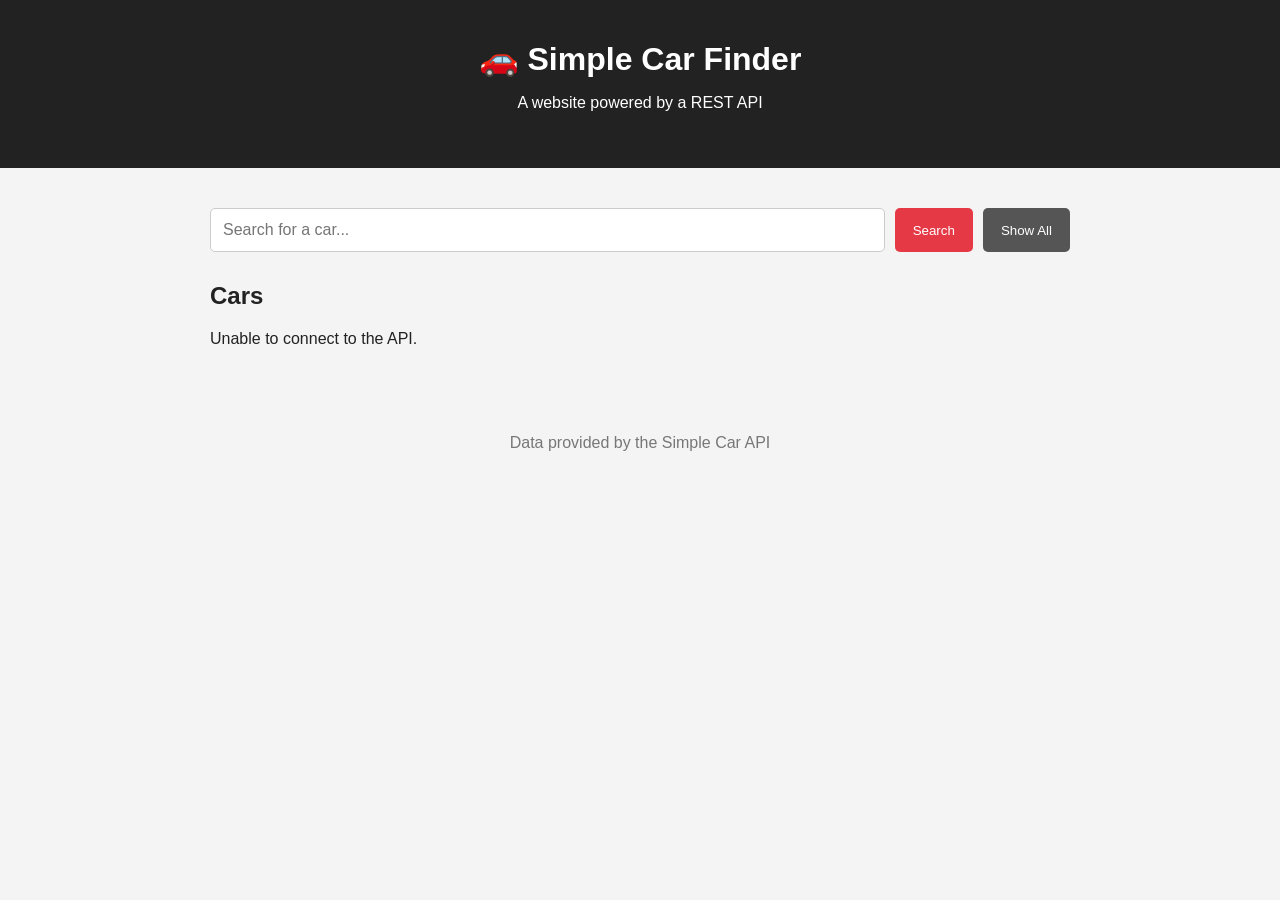
==== index.html @ 16094d71 "first commit" ====
<!DOCTYPE html>

<html lang="en">

<head>
    <meta charset="UTF-8">
    <meta name="viewport" content="width=device-width, initial-scale=1.0">
    <title>Simple Car Finder</title>
    <link rel="stylesheet" href="style.css" >
</head>


<body>
    <header>
        <h1>🚗 Simple Car Finder</h1>
        <p> A website powered by a REST API </p>
    </header>
    <main>

        <!-- SEARCH -->
        <section class="search">
            <input type="text" id="searchInput" placeholder="Search for a car...">
            <button onclick="searchCars()"> Search </button>
            <button class="secondary" onclick="loadCars()"> Show All </button>

        </section>

        <section>
            <h2>Cars</h2>
            <div id="carList" class="car-list">
                Loading cars...
            </div>
        </section>
    </main>

    <footer>
        <p> Data provided by the Simple Car API </p>
    </footer>
    <script src="app.js"></script>
</body>
</html>
---- style.css ----
* {
    box-sizing: border-box;
}


body {
    font-family: Arial, sans-serif;
    margin: 0;
    background: #f4f4f4;
    color: #222;
}

header {
    background: #222;
    color: white;
    text-align: center;
    padding: 40px 20px;
}

header h1 {
    margin: 0;
}

main {
    max-width: 900px;
    margin: 40px auto;
    padding: 0 20px;
}

.search {
    display: flex;
    gap: 10px;
    margin-bottom: 30px;
}

.search input {
    flex: 1;
    padding: 12px;
    font-size: 16px;
    border: 1px solid #ccc;
    border-radius: 5px;
}

button {
    padding: 12px 18px;
    border: none;
    border-radius: 5px;
    background: #e63946;
    color: white;
    cursor: pointer;
}

button:hover {
    background: #c92f3b;
}

button.secondary {
    background: #555;
}

.car-list {
    display: grid;
    grid-template-columns:
        repeat(auto-fit, minmax(250px, 1fr));
    gap: 20px;
}

.car-card {
    background: white;
    padding: 20px;
    border-radius: 8px;
    box-shadow:
        0 2px 8px rgba(0,0,0,0.1);
}


.car-card h3 {
    margin-top: 0;
}


.car-year {
    color: #e63946;
    font-weight: bold;
}


.car-engine {
    color: #666;
}


.car-card button {
    margin-top: 10px;
    width: 100%;
}

footer {
    text-align: center;
    padding: 30px;
    color: #777;
}
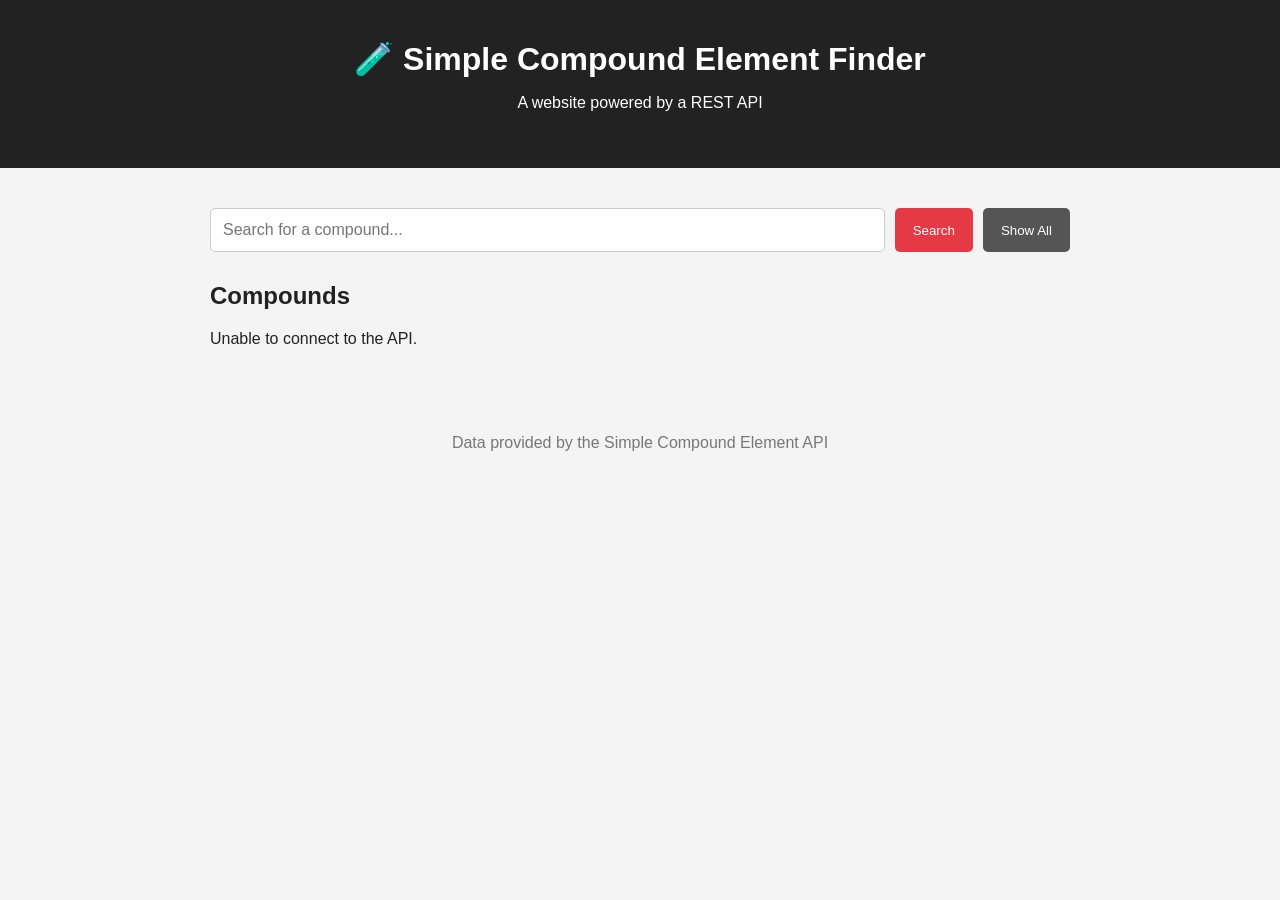
==== commit 72f25dd3: "Updated" ====
--- a/index.html
+++ b/index.html
@@ -5,37 +5,37 @@
 <head>
     <meta charset="UTF-8">
     <meta name="viewport" content="width=device-width, initial-scale=1.0">
-    <title>Simple Car Finder</title>
+    <title>Simple Compound Element Finder</title>
     <link rel="stylesheet" href="style.css" >
 </head>
 
 
 <body>
     <header>
-        <h1>🚗 Simple Car Finder</h1>
+        <h1>🧪 Simple Compound Element Finder</h1>
         <p> A website powered by a REST API </p>
     </header>
     <main>
 
         <!-- SEARCH -->
         <section class="search">
-            <input type="text" id="searchInput" placeholder="Search for a car...">
-            <button onclick="searchCars()"> Search </button>
-            <button class="secondary" onclick="loadCars()"> Show All </button>
+            <input type="text" id="searchInput" placeholder="Search for a compound...">
+            <button onclick="searchCompounds()"> Search </button>
+            <button class="secondary" onclick="loadCompounds()"> Show All </button>
 
         </section>
 
         <section>
-            <h2>Cars</h2>
-            <div id="carList" class="car-list">
-                Loading cars...
+            <h2>Compounds</h2>
+            <div id="compoundList" class="compound-list">
+                Loading compounds...
             </div>
         </section>
     </main>
 
     <footer>
-        <p> Data provided by the Simple Car API </p>
+        <p> Data provided by the Simple Compound Element API </p>
     </footer>
     <script src="app.js"></script>
 </body>
-</html>+</html>
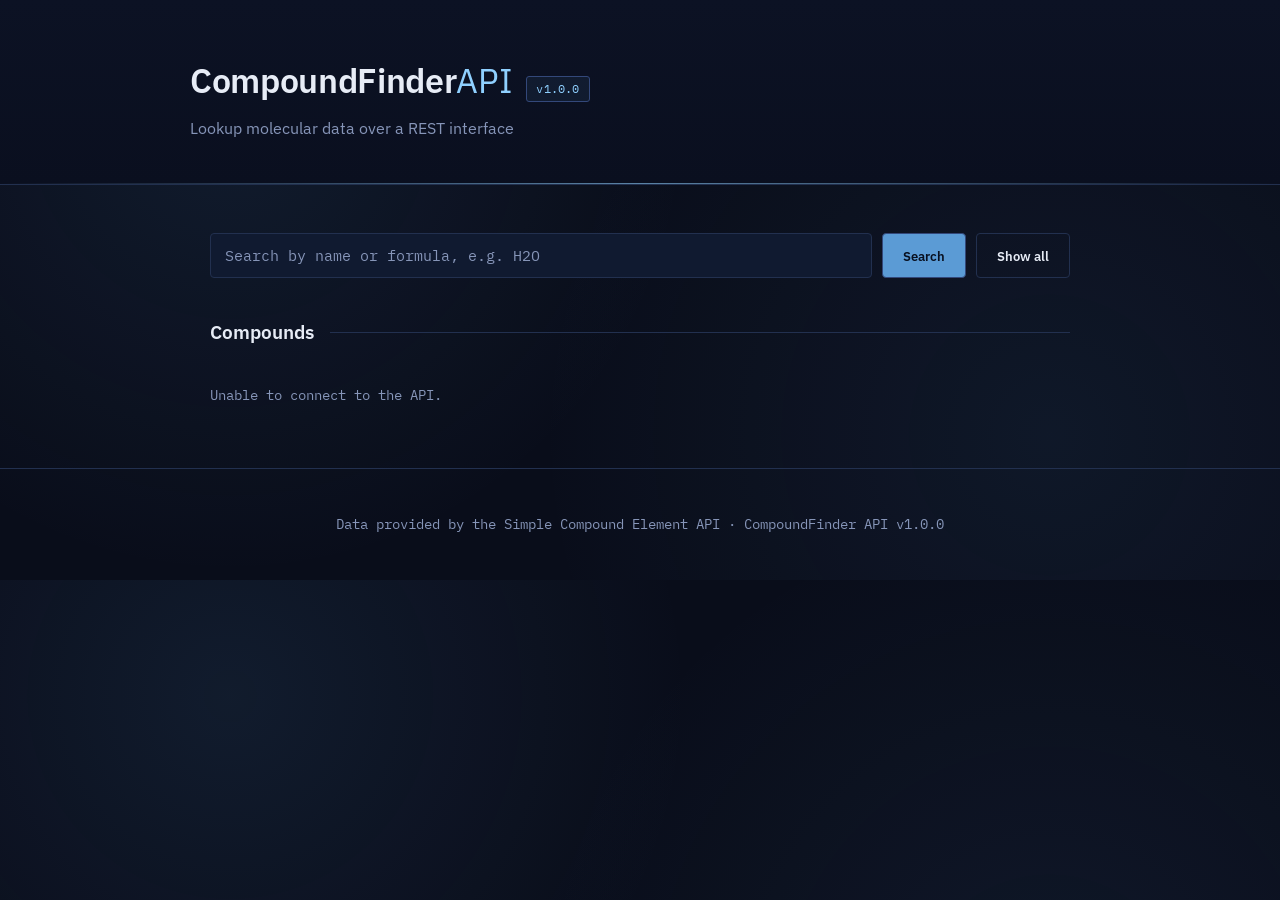
==== commit 877ee94f: "Updated" ====
--- a/index.html
+++ b/index.html
@@ -1,41 +1,56 @@
 <!DOCTYPE html>
-
 <html lang="en">
 
 <head>
     <meta charset="UTF-8">
     <meta name="viewport" content="width=device-width, initial-scale=1.0">
-    <title>Simple Compound Element Finder</title>
-    <link rel="stylesheet" href="style.css" >
+    <title>CompoundFinder API</title>
+    <link rel="preconnect" href="https://fonts.googleapis.com">
+    <link rel="preconnect" href="https://fonts.gstatic.com" crossorigin>
+    <link href="https://fonts.googleapis.com/css2?family=IBM+Plex+Sans:wght@400;500;600;700&family=IBM+Plex+Mono:wght@400;500;600&display=swap" rel="stylesheet">
+    <link rel="stylesheet" href="style.css">
 </head>
-
 
 <body>
     <header>
-        <h1>🧪 Simple Compound Element Finder</h1>
-        <p> A website powered by a REST API </p>
+        <div class="header-inner">
+            <div class="title-row">
+                <h1>CompoundFinder<span class="title-accent">API</span></h1>
+                <span class="version-tag">v1.0.0</span>
+            </div>
+            <p class="subtitle">Lookup molecular data over a REST interface</p>
+        </div>
     </header>
+
     <main>
-
-        <!-- SEARCH -->
         <section class="search">
-            <input type="text" id="searchInput" placeholder="Search for a compound...">
-            <button onclick="searchCompounds()"> Search </button>
-            <button class="secondary" onclick="loadCompounds()"> Show All </button>
-
+            <input type="text" id="searchInput" placeholder="Search by name or formula, e.g. H2O">
+            <button onclick="searchCompounds()">Search</button>
+            <button class="secondary" onclick="loadCompounds()">Show all</button>
         </section>
 
         <section>
-            <h2>Compounds</h2>
+            <div class="section-heading">
+                <h2>Compounds</h2>
+                <span class="section-rule"></span>
+            </div>
             <div id="compoundList" class="compound-list">
-                Loading compounds...
+                <p class="status-text">Loading compounds…</p>
             </div>
         </section>
     </main>
 
     <footer>
-        <p> Data provided by the Simple Compound Element API </p>
+        <p>Data provided by the Simple Compound Element API &middot; CompoundFinder API v1.0.0</p>
     </footer>
+
+    <div id="detailOverlay" class="modal-overlay" hidden>
+        <div class="modal-card" role="dialog" aria-modal="true" aria-labelledby="modalTitle">
+            <button class="modal-close" onclick="closeModal()" aria-label="Close">&times;</button>
+            <div id="modalContent"></div>
+        </div>
+    </div>
+
     <script src="app.js"></script>
 </body>
-</html>
+</html>
--- a/style.css
+++ b/style.css
@@ -1,102 +1,519 @@
+/* ---------------------------------------------
+   Tokens
+--------------------------------------------- */
+:root {
+    --bg: #090d1a;
+    --bg-elevated: #101a30;
+    --bg-elevated-2: #16213d;
+    --line: #22304f;
+    --line-bright: #33487a;
+    --accent: #5b9bd5;
+    --accent-bright: #8fd0ff;
+    --text: #e7ecf6;
+    --text-muted: #8695b8;
+    --hazard: #e2593f;
+    --hazard-bg: #2a1a17;
+
+    --state-solid: #6fa8dc;
+    --state-solid-bg: #16233a;
+    --state-liquid: #45c9bb;
+    --state-liquid-bg: #122a29;
+    --state-gas: #b89ce8;
+    --state-gas-bg: #201a35;
+    --state-aqueous: #7fce85;
+    --state-aqueous-bg: #16281b;
+    --state-default: var(--accent);
+    --state-default-bg: var(--bg-elevated-2);
+
+    --font-sans: "IBM Plex Sans", "Segoe UI", Arial, sans-serif;
+    --font-mono: "IBM Plex Mono", "Courier New", monospace;
+}
+
 * {
     box-sizing: border-box;
 }
 
+html {
+    scroll-behavior: smooth;
+}
+
+@media (prefers-reduced-motion: reduce) {
+    html {
+        scroll-behavior: auto;
+    }
+    * {
+        animation-duration: 0.001ms !important;
+        transition-duration: 0.001ms !important;
+    }
+}
 
 body {
-    font-family: Arial, sans-serif;
+    font-family: var(--font-sans);
     margin: 0;
-    background: #f4f4f4;
-    color: #222;
-}
-
+    background:
+        radial-gradient(circle at 18% 20%, rgba(91, 155, 213, 0.10) 0, transparent 40%),
+        radial-gradient(circle at 82% 75%, rgba(91, 155, 213, 0.08) 0, transparent 45%),
+        var(--bg);
+    color: var(--text);
+    line-height: 1.5;
+}
+
+/* ---------------------------------------------
+   Header
+--------------------------------------------- */
 header {
-    background: #222;
-    color: white;
-    text-align: center;
-    padding: 40px 20px;
+    background: linear-gradient(180deg, #0c1224 0%, #0a0f1f 100%);
+    border-bottom: 1px solid var(--line);
+    padding: 56px 20px 44px;
+    position: relative;
+    overflow: hidden;
+}
+
+header::after {
+    content: "";
+    position: absolute;
+    inset: auto 0 0 0;
+    height: 1px;
+    background: linear-gradient(90deg, transparent, var(--accent-bright), transparent);
+    opacity: 0.6;
+}
+
+.header-inner {
+    max-width: 900px;
+    margin: 0 auto;
+    text-align: left;
+}
+
+.title-row {
+    display: flex;
+    align-items: baseline;
+    gap: 14px;
+    flex-wrap: wrap;
 }
 
 header h1 {
     margin: 0;
-}
-
+    font-size: 2.1em;
+    font-weight: 600;
+    letter-spacing: -0.01em;
+}
+
+.title-accent {
+    color: var(--accent-bright);
+    font-weight: 400;
+}
+
+.version-tag {
+    font-family: var(--font-mono);
+    font-size: 0.75em;
+    color: var(--accent-bright);
+    border: 1px solid var(--line-bright);
+    background: rgba(91, 155, 213, 0.08);
+    padding: 3px 9px;
+    border-radius: 3px;
+    letter-spacing: 0.02em;
+}
+
+.subtitle {
+    margin: 10px 0 0;
+    color: var(--text-muted);
+    font-size: 1em;
+}
+
+/* ---------------------------------------------
+   Layout
+--------------------------------------------- */
 main {
     max-width: 900px;
-    margin: 40px auto;
+    margin: 48px auto;
     padding: 0 20px;
 }
 
+.section-heading {
+    display: flex;
+    align-items: center;
+    gap: 16px;
+    margin-bottom: 22px;
+}
+
+.section-heading h2 {
+    margin: 0;
+    font-size: 1.2em;
+    font-weight: 600;
+    white-space: nowrap;
+}
+
+.section-rule {
+    flex: 1;
+    height: 1px;
+    background: var(--line);
+}
+
+/* ---------------------------------------------
+   Search
+--------------------------------------------- */
 .search {
     display: flex;
     gap: 10px;
-    margin-bottom: 30px;
+    margin-bottom: 40px;
 }
 
 .search input {
     flex: 1;
-    padding: 12px;
-    font-size: 16px;
-    border: 1px solid #ccc;
-    border-radius: 5px;
+    padding: 12px 14px;
+    font-size: 15px;
+    font-family: var(--font-mono);
+    border: 1px solid var(--line);
+    border-radius: 4px;
+    background: var(--bg-elevated);
+    color: var(--text);
+}
+
+.search input::placeholder {
+    color: var(--text-muted);
+}
+
+.search input:focus,
+button:focus-visible {
+    outline: 2px solid var(--accent-bright);
+    outline-offset: 1px;
 }
 
 button {
-    padding: 12px 18px;
-    border: none;
-    border-radius: 5px;
-    background: #e63946;
-    color: white;
+    padding: 12px 20px;
+    border: 1px solid var(--line-bright);
+    border-radius: 4px;
+    background: var(--accent);
+    color: #081020;
+    font-family: var(--font-sans);
+    font-weight: 600;
     cursor: pointer;
+    transition: background 0.15s ease, transform 0.1s ease;
 }
 
 button:hover {
-    background: #c92f3b;
+    background: var(--accent-bright);
+}
+
+button:active {
+    transform: translateY(1px);
 }
 
 button.secondary {
-    background: #555;
-}
-
-.car-list {
+    background: transparent;
+    color: var(--text);
+    border: 1px solid var(--line);
+}
+
+button.secondary:hover {
+    background: var(--bg-elevated-2);
+    border-color: var(--line-bright);
+}
+
+/* ---------------------------------------------
+   Compound cards
+--------------------------------------------- */
+.compound-list {
     display: grid;
-    grid-template-columns:
-        repeat(auto-fit, minmax(250px, 1fr));
-    gap: 20px;
-}
-
-.car-card {
-    background: white;
+    grid-template-columns: repeat(auto-fit, minmax(250px, 1fr));
+    gap: 18px;
+}
+
+.status-text {
+    grid-column: 1 / -1;
+    color: var(--text-muted);
+    font-family: var(--font-mono);
+    font-size: 0.9em;
+}
+
+.compound-card {
+    background: var(--bg-elevated);
+    border: 1px solid var(--line);
+    border-left: 4px solid var(--state-default);
+    border-radius: 4px;
     padding: 20px;
-    border-radius: 8px;
-    box-shadow:
-        0 2px 8px rgba(0,0,0,0.1);
-}
-
-
-.car-card h3 {
-    margin-top: 0;
-}
-
-
-.car-year {
-    color: #e63946;
-    font-weight: bold;
-}
-
-
-.car-engine {
-    color: #666;
-}
-
-
-.car-card button {
-    margin-top: 10px;
+    opacity: 0;
+    animation: rise 0.4s ease forwards;
+    transition: border-color 0.15s ease, transform 0.15s ease, background 0.15s ease;
+}
+
+.compound-card[data-state="solid"] { border-left-color: var(--state-solid); }
+.compound-card[data-state="liquid"] { border-left-color: var(--state-liquid); }
+.compound-card[data-state="gas"] { border-left-color: var(--state-gas); }
+.compound-card[data-state="aqueous"] { border-left-color: var(--state-aqueous); }
+
+.compound-card:hover {
+    border-color: var(--line-bright);
+    border-left-color: var(--accent-bright);
+    background: var(--bg-elevated-2);
+    transform: translateY(-2px);
+}
+
+@keyframes rise {
+    from {
+        opacity: 0;
+        transform: translateY(6px);
+    }
+    to {
+        opacity: 1;
+        transform: translateY(0);
+    }
+}
+
+.compound-card h3 {
+    margin: 2px 0 10px;
+    font-size: 1.05em;
+    font-weight: 500;
+    color: var(--text);
+}
+
+.compound-formula {
+    font-family: var(--font-mono);
+    color: var(--accent-bright);
+    font-weight: 600;
+    font-size: 1.25em;
+}
+
+.badge-row {
+    display: flex;
+    align-items: center;
+    flex-wrap: wrap;
+    gap: 8px;
+    margin: 0 0 10px;
+}
+
+.badge-row .state-badge,
+.badge-row .badge-danger {
+    margin: 0;
+}
+
+.state-badge {
+    display: inline-block;
+    text-transform: capitalize;
+    font-family: var(--font-mono);
+    font-size: 0.78em;
+    font-weight: 600;
+    padding: 3px 10px;
+    border-radius: 12px;
+    margin: 0 0 10px;
+    background: var(--state-default-bg);
+    color: var(--state-default);
+}
+
+.state-badge[data-state="solid"] { background: var(--state-solid-bg); color: var(--state-solid); }
+.state-badge[data-state="liquid"] { background: var(--state-liquid-bg); color: var(--state-liquid); }
+.state-badge[data-state="gas"] { background: var(--state-gas-bg); color: var(--state-gas); }
+.state-badge[data-state="aqueous"] { background: var(--state-aqueous-bg); color: var(--state-aqueous); }
+
+.compound-card p {
+    font-family: var(--font-mono);
+    font-size: 0.88em;
+    color: var(--text-muted);
+    margin: 4px 0;
+}
+
+.compound-description {
+    font-family: var(--font-sans) !important;
+    color: var(--text-muted);
+    font-size: 0.88em;
+    line-height: 1.45;
+    margin-top: 10px !important;
+    display: -webkit-box;
+    -webkit-line-clamp: 2;
+    -webkit-box-orient: vertical;
+    overflow: hidden;
+}
+
+.badge-danger {
+    display: inline-block;
+    background: var(--hazard-bg);
+    color: var(--hazard);
+    border: 1px solid rgba(226, 89, 63, 0.4);
+    font-family: var(--font-mono);
+    font-size: 0.78em;
+    font-weight: 600;
+    padding: 3px 9px;
+    border-radius: 3px;
+    margin: 8px 0;
+}
+
+.compound-card button {
+    margin-top: 12px;
     width: 100%;
-}
-
+    background: transparent;
+    border: 1px solid var(--line-bright);
+    color: var(--accent-bright);
+    font-family: var(--font-sans);
+}
+
+.compound-card button:hover {
+    background: rgba(91, 155, 213, 0.12);
+}
+
+/* ---------------------------------------------
+   Footer
+--------------------------------------------- */
 footer {
     text-align: center;
-    padding: 30px;
-    color: #777;
-}
+    padding: 32px 20px;
+    color: var(--text-muted);
+    font-family: var(--font-mono);
+    font-size: 0.85em;
+    border-top: 1px solid var(--line);
+}
+
+/* ---------------------------------------------
+   Detail modal
+--------------------------------------------- */
+.modal-overlay {
+    position: fixed;
+    inset: 0;
+    background: rgba(6, 9, 18, 0.65);
+    backdrop-filter: blur(8px);
+    -webkit-backdrop-filter: blur(8px);
+    display: flex;
+    align-items: center;
+    justify-content: center;
+    padding: 24px;
+    z-index: 1000;
+    opacity: 0;
+    pointer-events: none;
+    transition: opacity 0.2s ease;
+}
+
+.modal-overlay[hidden] {
+    display: flex;
+}
+
+.modal-overlay.visible {
+    opacity: 1;
+    pointer-events: auto;
+}
+
+.modal-card {
+    background: var(--bg-elevated);
+    border: 1px solid var(--line-bright);
+    border-radius: 6px;
+    max-width: 640px;
+    width: 100%;
+    max-height: 88vh;
+    overflow-y: auto;
+    padding: 36px;
+    position: relative;
+    transform: translateY(12px) scale(0.98);
+    transition: transform 0.2s ease;
+    box-shadow: 0 20px 60px rgba(0, 0, 0, 0.5);
+}
+
+.modal-overlay.visible .modal-card {
+    transform: translateY(0) scale(1);
+}
+
+.modal-close {
+    position: absolute;
+    top: 14px;
+    right: 14px;
+    width: 30px;
+    height: 30px;
+    padding: 0;
+    line-height: 1;
+    font-size: 1.2em;
+    background: transparent;
+    border: 1px solid var(--line);
+    color: var(--text-muted);
+    border-radius: 4px;
+}
+
+.modal-close:hover {
+    color: var(--text);
+    border-color: var(--line-bright);
+    background: var(--bg-elevated-2);
+}
+
+.modal-formula {
+    font-family: var(--font-mono);
+    color: var(--accent-bright);
+    font-weight: 600;
+    font-size: 1.5em;
+    margin-bottom: 2px;
+}
+
+.modal-card h3 {
+    margin: 0 0 4px;
+    font-weight: 500;
+    font-size: 1.2em;
+}
+
+.modal-smiles {
+    font-family: var(--font-mono);
+    color: var(--text-muted);
+    font-size: 0.85em;
+    margin: 0 0 16px;
+    word-break: break-all;
+}
+
+.modal-section-title {
+    font-family: var(--font-mono);
+    text-transform: uppercase;
+    font-size: 0.72em;
+    letter-spacing: 0.06em;
+    color: var(--text-muted);
+    margin: 18px 0 8px;
+}
+
+.modal-elements {
+    list-style: none;
+    padding: 0;
+    margin: 0;
+    font-family: var(--font-mono);
+    font-size: 0.9em;
+    color: var(--text);
+}
+
+.modal-elements li {
+    padding: 3px 0;
+}
+
+.modal-props {
+    display: grid;
+    grid-template-columns: 1fr 1fr;
+    gap: 8px 16px;
+    font-family: var(--font-mono);
+    font-size: 0.9em;
+}
+
+.modal-props div span {
+    display: block;
+    color: var(--text-muted);
+    font-size: 0.78em;
+    text-transform: uppercase;
+    letter-spacing: 0.04em;
+    margin-bottom: 2px;
+}
+
+.modal-uses {
+    display: flex;
+    flex-wrap: wrap;
+    gap: 8px;
+    margin-top: 6px;
+}
+
+.use-tag {
+    display: inline-block;
+    font-family: var(--font-sans);
+    font-size: 0.85em;
+    font-weight: 500;
+    padding: 5px 12px;
+    border-radius: 14px;
+    background: var(--state-default-bg);
+    color: var(--accent-bright);
+    border: 1px solid var(--line-bright);
+}
+
+.modal-description {
+    font-family: var(--font-sans);
+    color: var(--text-muted);
+    font-size: 0.92em;
+    line-height: 1.5;
+    margin-top: 6px;
+}
